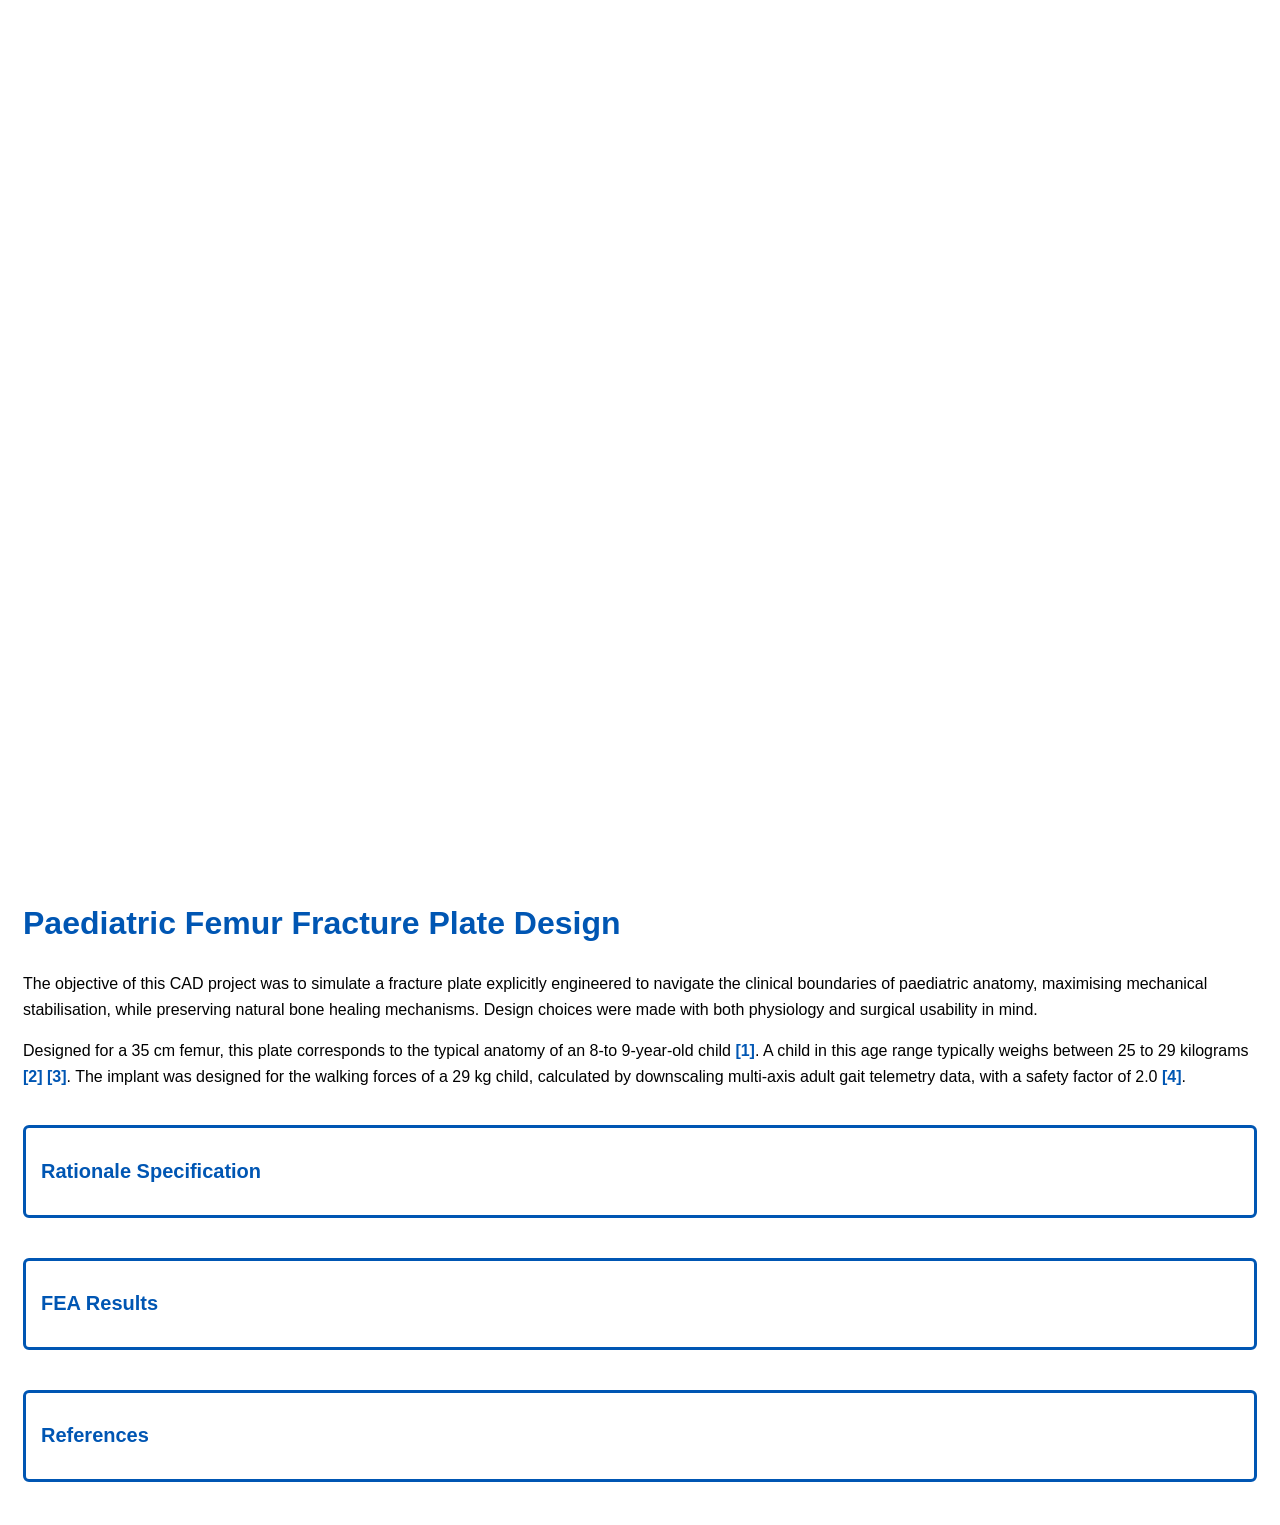
==== index.html @ e2524427 "Update index.html" ====
<link rel="stylesheet" href="style.css">

<nav class="navbar">
    <div class="nav-container">
        <a href="https://github.com/ny262/ny262.github.io" class="nav-logo"> ny262 | Portfolio </a>
        <ul class="nav-links">
            <li><a href="https://github.io">Home Hub</a></li>
            <li><a href="https://github.ioPaediatric-Femur-Plate-Simulation/">Paediatric Femur Plate Simulation</a></li>
            <li><a href="https://github.ioTendon-Driven-Robotic-Hand/">Tendon-Driven Robotic Hand</a></li>
        </ul>
    </div>
</nav>


<h1>Paediatric Femur Fracture Plate Design</h1>

<body>
  
  <p>
  The objective of this CAD project was to simulate a fracture plate explicitly engineered to navigate the clinical boundaries of paediatric anatomy, maximising mechanical stabilisation, while preserving natural bone healing mechanisms. Design choices were made with both physiology and surgical usability in mind.
  </p>
  
  <p>
  Designed for a 35 cm femur, this plate corresponds to the typical anatomy of an 8-to 9-year-old child <a href="#references" class="remote-link">[1]</a>. A child in this age range typically weighs between 25 to 29 kilograms <a href="#references" class="scroll-and-open">[2]</a> <a href="#references" class="remote-link">[3]</a>. The implant was designed for the walking forces of a 29 kg child, calculated by downscaling multi-axis adult gait telemetry data, with a safety factor of 2.0 <a href="#references" class="scroll-and-open">[4]</a>.
  </p>
  
 
<button type="button" class="collapsible"><h2>Rationale Specification</h2></button>
  <div class="content">
    <table style="width: 100%; border-collapse: collapse; table-layout: fixed;">
      <tr>
        <th style="text-align: left; width: 70%;">Implant Feature</th>
        <th style="text-align: left; width: 30%;">Visual Reference</th>
      </tr>
      
      <tr>
        <td style="vertical-align: top; padding-right: 20px;">
          <h3>Distal Anchor Configuration</h3>
          <p class="clinical-context">
            Children have active growth plates (physis) at their joints. The distal physis is located where the head of the adult fracture plate would normally sit. For
          </p>
          <ul>
            <li><strong>Maximised Anchor Space:</strong> Fits the most screws securely within the small area above the growth plate.</li>
            <li><strong>Torsional Resistance:</strong> The triangular layout stops the bone from twisting.</li>
            <li><strong>Fixation Stability:</strong> Spreads the 29 kg scaled child forces evenly to avoid damaging soft paediatric bone.</li>
          </ul>
        </td>
        <td style="vertical-align: top; text-align: center; padding: 15px;">
          <img src="Images/distal-anchor.PNG" alt="Distal Anchor CAD" style="width: 100%; height: auto; display: block; max-width: 250px; margin: 0 auto;">
          <p style="font-size: 12px; margin-top: 8px; line-height: 1.4;">Figure 1: Image highlighting distal anchor positioning above the growth plate location.</p>
        </td>
      </tr>

      <tr>
        <td style="vertical-align: top;">
          <h3>Locking Compression Plate Combi Holes</h3>
          <p class="clinical-context">
            To complement this configuration, the plate shaft utilises LCP Combi Holes. This hybrid geometry integrates a threaded section for fixed-angle locking screws with dynamic compression cortical screws to achieve optimal load management.
          </p>
          <ul>
            <li><strong>Mechanical Versatility:</strong> Allows the choice between rigid bridging fixation and axial compression depending on intraoperative needs.</li>
            <li><strong>Biological Preservation:</strong> Locks the screws directly to the plate to avoid compression against the periosteal surface, preserving blood supply to accelerate bone healing.</li>
          </ul>
        </td>
        <td style="vertical-align: top; text-align: center; padding: 15px;">
        <img src="Images/lcp-combi-hole.png" alt="Combi Holes CAD" style="width: 100%; height: auto; display: block; max-width: 250px; margin: 0 auto;">
        <p style="font-size: 12px; margin-top: 8px; line-height: 1.4;">Figure 2: Close up image of LCP Combi Hole.</p>
        </td>
      </tr>
    
      <tr>
        <td style="vertical-align: top;">
          <h3>Scalloped Underside</h3>
          <p class="clinical-context">
            To further optimise the implant-bone interface, the underside of the plate shaft is scalloped. This reduces the contact area between the metal implant and the underlying skeleton to provide maximum vascular protection.
          </p>
          <ul>
            <li><strong>Preserved Blood Flow:</strong> Minimises contact with the periosteum to protect the bone's outer blood supply. This prevents localized bone tissue death and helps speed up biological healing.</li>
            <li><strong>Optimised Stress Distribution:</strong> Smooths out the stiffness transition and increases flexibility along the plate shaft. This reduces high stress concentrations around the screw holes during movement.</li>
            <li><strong>Reduced Rigid Fixation:</strong> Lowers the plate's structural weight and stiffness. This lets the healing bone share some of the normal walking loads, which helps prevent long-term bone thinning from stress shielding.</li>
          </ul>
        </td> 
        <td style="vertical-align: top; text-align: center; padding: 15px;">
          <img src="Images/scalloping.png" alt="Underside Scalloping CAD" style="width: 100%; height: auto; display: block; max-width: 250px; margin: 0 auto;">
          <p style="font-size: 12px; margin-top: 8px; line-height: 1.4;">Figure 3: Lateral view (left) and posterior view (right) of the implant to highlight the underside scalloping.</p>
        </td>
      </tr>
    
      <tr>
        <td style="vertical-align: top;">
          <h3>Material Selection: Titanium 6Al-4V</h3>
          <p class="clinical-context">
            To achieve the optimal balance between high loading strength and biological compatibility, the implant is manufactured from medical-grade Titanium 6Al-4V alloy. This material selection ensures advanced structural payload survival.
          </p>
          <ul>
            <li><strong>Biomechanical Compliance:</strong> Features a much lower elastic modulus (~114 GPa) than stainless steel (~200 GPa). This closer match to human bone reduces the stiffness mismatch, helping to mitigate long-term stress shielding.</li>
            <li><strong>High Strength-to-Weight Ratio:</strong> Provides an exceptional yield strength (880 MPa) while keeping the plate thin and lightweight. This ensures the implant can easily survive the 29kg child forces without permanently deforming.</li>
            <li><strong>Superior Biocompatibility:</strong> Forms a passive oxide surface layer that delivers excellent corrosion resistance inside the body. This prevents the release of harmful metallic ions, lowering the risk of adverse tissue reactions.</li>
          </ul>
        </td> 
        <td style="vertical-align: top; text-align: center; padding: 15px;">
          <img src="Images/Titanium6AL-4V-Properties.png" alt="Titanium 6AL 4V Stress-Strain Curve" style="width: 100%; height: auto; display: block; max-width: 250px; margin: 0 auto;">
           <p style="font-size: 12px; margin-top: 8px; line-height: 1.4;">Figure 4: Stress-strain curve of medical grade Titanium 6AL-4V. Source <a href="#references" class="scroll-and-open">[5]</a></p>
        </td>
      </tr>
    </table>
  </div>
  
  <button type="button" class="collapsible"> <h2>FEA Results</h2> </button>
  <div class="content";>  
  <strong> 
    <p>To be Updated with FEA results.</p>
  </strong>
  </div>
  
  <button type="button" id="references" class="collapsible"> <h2>References</h2> </button>
  <div class="content">
    <p> [1] Chen C, Milbrandt TA, Babadi E, Duong SQ, Larson DR, Shaughnessy WJ, et al. Normative Femoral and Tibial Lengths in a Modern Population of Twenty-First-Century U.S. Children. Journal of Bone and Joint Surgery [Internet]. 2023 Jan 19 [cited 2026 Oct 5];105(6):468–78. Available from: <a href="https://www.med.uvm.edu/docs/jc_peds_may_2023/orthopaedics-documents/jc_peds_may_2023.pdf?sfvrsn=be39953a_0" target="_blank">https://www.med.uvm.edu/docs/jc_peds_may_2023/orthopaedics-documents/jc_peds_may_2023.pdf?sfvrsn=be39953a_0</a> </p>
    <p> [2] UK Growth Chart for Girls (2–18 years) with Additional Guidance for Pubertal Assessment [Internet]. Harlow, UK: Royal College of Paediatrics and Child Health (RCPCH); 2012 [cited 2026 Oct 5]. Available from: <a href="https://www.rcpch.ac.uk/sites/default/files/Girls_2-18_years_growth_chart.pdf" target="_blank">https://www.rcpch.ac.uk/sites/default/files/Girls_2-18_years_growth_chart.pdf</a> </p>
    <p> [3] UK Growth Chart for Boys (2–18 years) with Additional Guidance for Pubertal Assessment [Internet]. Harlow, UK: Royal College of Paediatrics and Child Health (RCPCH); 2012 [cited 2026 Oct 5]. Available from: <a href="https://www.rcpch.ac.uk/sites/default/files/Boys_2-18_years_growth_chart.pdf" target="_blank">https://www.rcpch.ac.uk/sites/default/files/Boys_2-18_years_growth_chart.pdf</a> </p>
    <p> [4] Bergmann G, Bender A, Dymke J, Duda G, Damm P. Standardized Loads Acting in Hip Implants. Pérez MA, editor. PLOS ONE. 2016 May 19;11(5):e0155612. Available from: <a href="https://journals.plos.org/plosone/article?id=10.1371/journal.pone.0155612#pone-0155612-t005" target="_blank">https://journals.plos.org/plosone/article?id=10.1371/journal.pone.0155612#pone-0155612-t005</a> </p>
    <p> [5] Marin E, Lanzutti A. Biomedical applications of titanium alloys: A comprehensive review. Materials [Internet]. 2024 Jan 1 [cited 2026 Oct 15];17(1):114. Available from: <a href="https://www.mdpi.com/1996-1944/17/1/114" target="_blank">https://www.mdpi.com/1996-1944/17/1/114</a> </p>
  </div>

  <script src="script.js"></script>

</body>
---- style.css ----
body {
  background-color: #ffffff;
  color: #000000;
  font-family: -apple-system, BlinkMacSystemFont, "Segoe UI", sans-serif;
  line-height: 1.6;
  padding: 15px;
}

h1 {
  color: #0056b3;
}

h2 {
  color: #0056b3;
}

table {
  border-collapse: collapse;
  width: 100%;
  margin-top: 15px;
  margin-bottom: 15px;
}

th {
  font-weight: 700;
  color: #0056b3;
  font-size: 18px;
  letter-spacing: 0.5px;
  border-bottom: 3px solid #0056b3;
  padding: 15px;
}

th h3 {
  font-weight: 700;
  color: #000000;
  font-size: 16px;
  letter-spacing: 0.5px;
}

th, td {
  padding: 15px;
}

td {
  border-bottom: 1px solid #e2e8f0;
}

td h3 {
  font-style: bold;
  margin-top: 0;
  margin-bottom: 8px;
  color: #000000;
  font-size: 18px;
  font-weight: 600;
}

td ul {
  margin-top: 4px;
  margin-bottom: 0;
  padding-left: 15px;
  color: #000000;
}

td li {
  font-size: 16px;
  color: #000000;
  margin-bottom: 6px;
}

tr:nth-child(even) {
  background-color: #e6f0fa;
}

.clinical-context {
  font-style: italic;
  color: #555555;
  font-size: 14px;
  margin-top: 4px;
  margin-bottom: 12px;
}

.content { 
  max-height: 0; 
  overflow: hidden; 
  transition: max-height 0.2s ease-out; 
}

.collapsible {
  background-color: #ffffff;
  color: #0056b3;
  cursor: pointer;
  padding: 15px;
  width: 100%;
  border-width: 3px;
  border-style: solid; 
  border-color: #0056b3;
  overflow: hidden;
  border-radius: 6px;
  text-align: left;
  outline: none;
  margin-top: 20px;
  margin-bottom:20px;
}

.collapsible:hover {
  background-color: #f1f1f1;
}

a {
    color: #0056b3;
  text-decoration: none;
  font-weight: bold;
}

a:hover {
  color: #666666;
  text-decoration: underline;
}

body {
    padding-top: 70px; 
}

.portfolio-navbar {
    position: fixed;
    top: 0;
    left: 0;
    width: 100%;
    height: 60px;
    background-color: #0056b3;
    box-shadow: 0 2px 8px rgba(0, 0, 0, 0.15);
    z-index: 1000;
}

.nav-container {
    max-width: 1100px;
    margin: 0 auto;
    padding: 0 20px;
    height: 100%;
    display: flex;
    justify-content: space-between;
    align-items: center;
}

.nav-logo {
    color: #ffffff;
    font-weight: 700;
    text-decoration: none;
    font-size: 1.1rem;
    padding: 8px 12px;
    border-radius: 4px;
    transition: background-color 0.2s ease;
}

.nav-links {
    list-style: none;
    display: flex;
    gap: 15px;
    margin: 0;
    padding: 0;
}

.nav-links a {
    color: #ffffff;
    text-decoration: none;
    font-size: 0.95rem;
    font-weight: 500;
    padding: 8px 12px;
    border-radius: 4px;
    transition: background-color 0.2s ease;
}

.nav-logo:hover,
.nav-links a:hover {
    background-color: #004094;
}
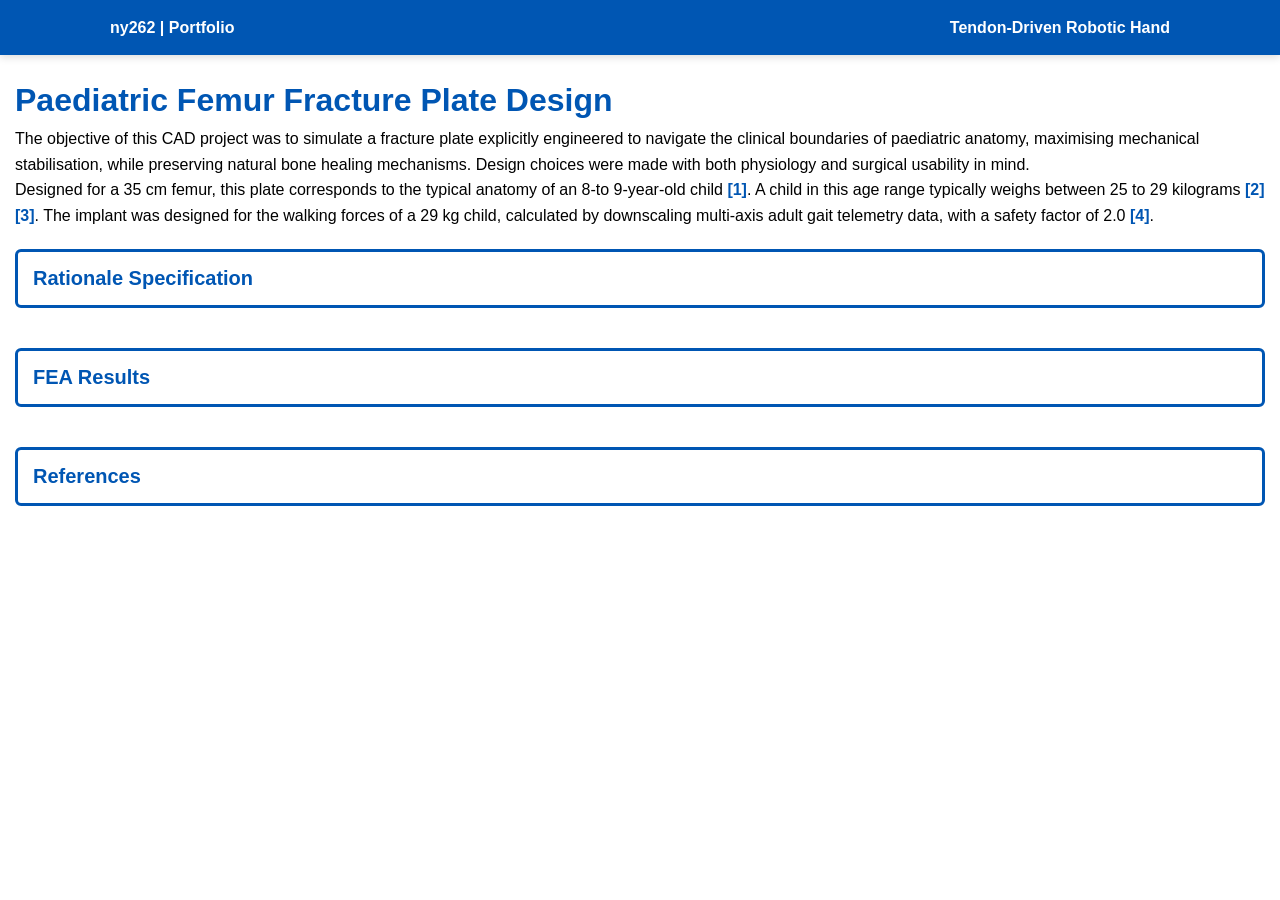
==== commit 9424a643: "Update index.html" ====
--- a/index.html
+++ b/index.html
@@ -4,9 +4,7 @@
     <div class="nav-container">
         <a href="https://github.com/ny262/ny262.github.io" class="nav-logo"> ny262 | Portfolio </a>
         <ul class="nav-links">
-            <li><a href="https://github.io">Home Hub</a></li>
-            <li><a href="https://github.ioPaediatric-Femur-Plate-Simulation/">Paediatric Femur Plate Simulation</a></li>
-            <li><a href="https://github.ioTendon-Driven-Robotic-Hand/">Tendon-Driven Robotic Hand</a></li>
+            <li><a href="https://ny262.github.io/Tendon-Driven-Robotic-Hand/">Tendon-Driven Robotic Hand</a></li>
         </ul>
     </div>
 </nav>
--- a/style.css
+++ b/style.css
@@ -1,9 +1,61 @@
+* {
+    margin: 0;
+    padding: 0;
+    box-sizing: border-box;
+}
+
+.navbar {
+    position: fixed;
+    top: 0;
+    left: 0;
+    width: 100%;
+    height: 55px; 
+    background-color: #0056b3;
+    box-shadow: 0 2px 8px rgba(0, 0, 0, 0.15);
+    z-index: 10000; 
+    display: flex;
+    align-items: center;
+}
+
+.nav-container {
+    width: 100%;
+    max-width: 1100px;
+    margin: 0 auto;
+    padding: 0 20px;
+    display: flex;
+    justify-content: space-between;
+    align-items: center;
+}
+
+.nav-logo {
+    color: #ffffff;
+    font-weight: 700;
+    text-decoration: none;
+}
+
+.nav-links {
+    list-style: none; 
+    display: flex;    
+    gap: 20px;        
+}
+
+.nav-links a {
+    color: #ffffff;
+    text-decoration: none;
+}
+
+.nav-logo:hover,
+.nav-links a:hover {
+    color: #666666;
+}
+
 body {
   background-color: #ffffff;
   color: #000000;
   font-family: -apple-system, BlinkMacSystemFont, "Segoe UI", sans-serif;
   line-height: 1.6;
   padding: 15px;
+  padding-top: 75px; 
 }
 
 h1 {
@@ -116,61 +168,3 @@
   color: #666666;
   text-decoration: underline;
 }
-
-body {
-    padding-top: 70px; 
-}
-
-.portfolio-navbar {
-    position: fixed;
-    top: 0;
-    left: 0;
-    width: 100%;
-    height: 60px;
-    background-color: #0056b3;
-    box-shadow: 0 2px 8px rgba(0, 0, 0, 0.15);
-    z-index: 1000;
-}
-
-.nav-container {
-    max-width: 1100px;
-    margin: 0 auto;
-    padding: 0 20px;
-    height: 100%;
-    display: flex;
-    justify-content: space-between;
-    align-items: center;
-}
-
-.nav-logo {
-    color: #ffffff;
-    font-weight: 700;
-    text-decoration: none;
-    font-size: 1.1rem;
-    padding: 8px 12px;
-    border-radius: 4px;
-    transition: background-color 0.2s ease;
-}
-
-.nav-links {
-    list-style: none;
-    display: flex;
-    gap: 15px;
-    margin: 0;
-    padding: 0;
-}
-
-.nav-links a {
-    color: #ffffff;
-    text-decoration: none;
-    font-size: 0.95rem;
-    font-weight: 500;
-    padding: 8px 12px;
-    border-radius: 4px;
-    transition: background-color 0.2s ease;
-}
-
-.nav-logo:hover,
-.nav-links a:hover {
-    background-color: #004094;
-}
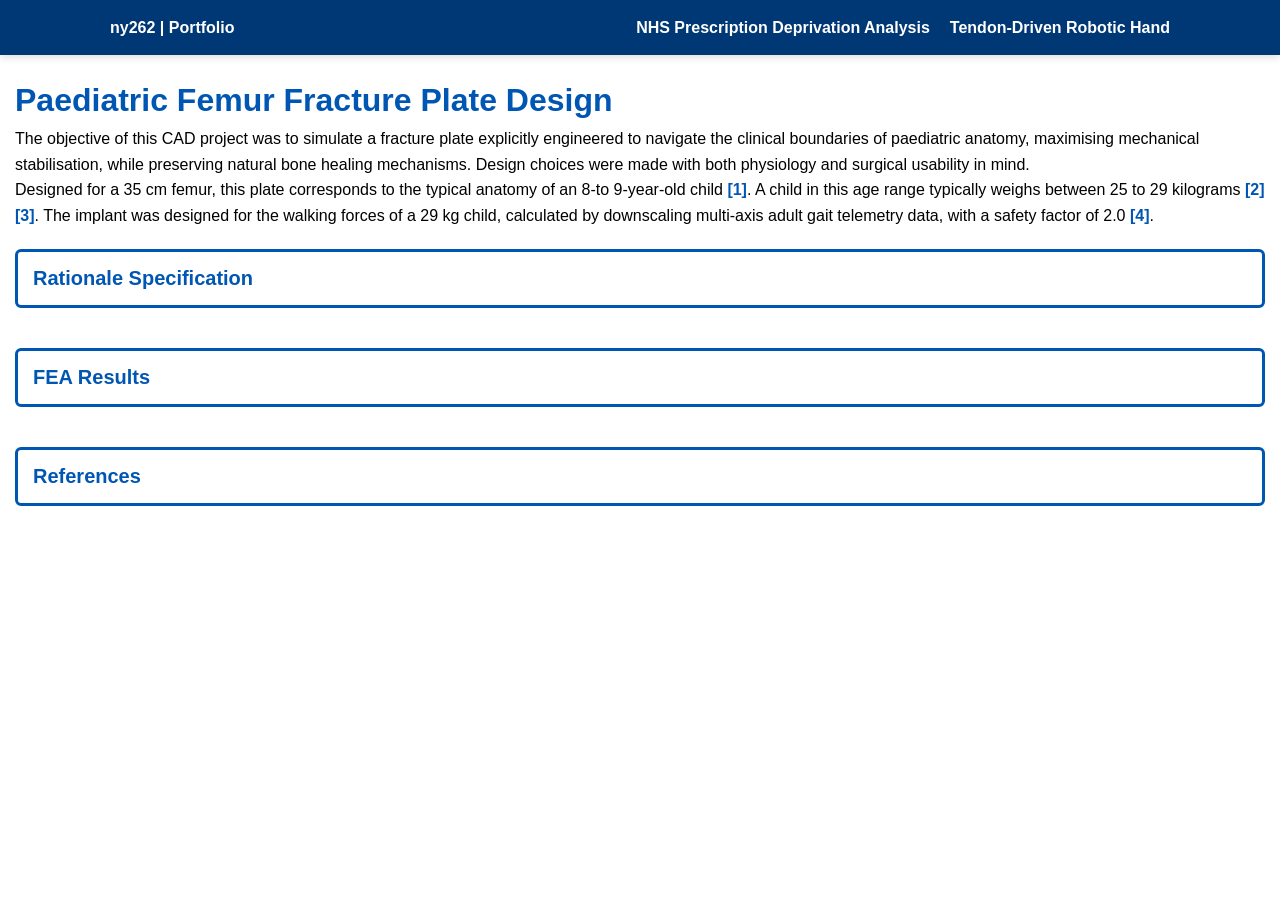
==== commit 710bbd19: "Update index.html" ====
--- a/index.html
+++ b/index.html
@@ -4,6 +4,7 @@
     <div class="nav-container">
         <a href="https://github.com/ny262/ny262.github.io" class="nav-logo"> ny262 | Portfolio </a>
         <ul class="nav-links">
+            <li><a href="https://ny262.github.io/NHS-Prescription-Deprivation-Analysis/">NHS Prescription Deprivation Analysis</a></li>
             <li><a href="https://ny262.github.io/Tendon-Driven-Robotic-Hand/">Tendon-Driven Robotic Hand</a></li>
         </ul>
     </div>
--- a/style.css
+++ b/style.css
@@ -10,7 +10,7 @@
     left: 0;
     width: 100%;
     height: 55px; 
-    background-color: #0056b3;
+    background-color: #003875;
     box-shadow: 0 2px 8px rgba(0, 0, 0, 0.15);
     z-index: 10000; 
     display: flex;
@@ -46,7 +46,7 @@
 
 .nav-logo:hover,
 .nav-links a:hover {
-    color: #666666;
+    color: #cccccc;
 }
 
 body {
@@ -59,10 +59,6 @@
 }
 
 h1 {
-  color: #0056b3;
-}
-
-h2 {
   color: #0056b3;
 }
 
